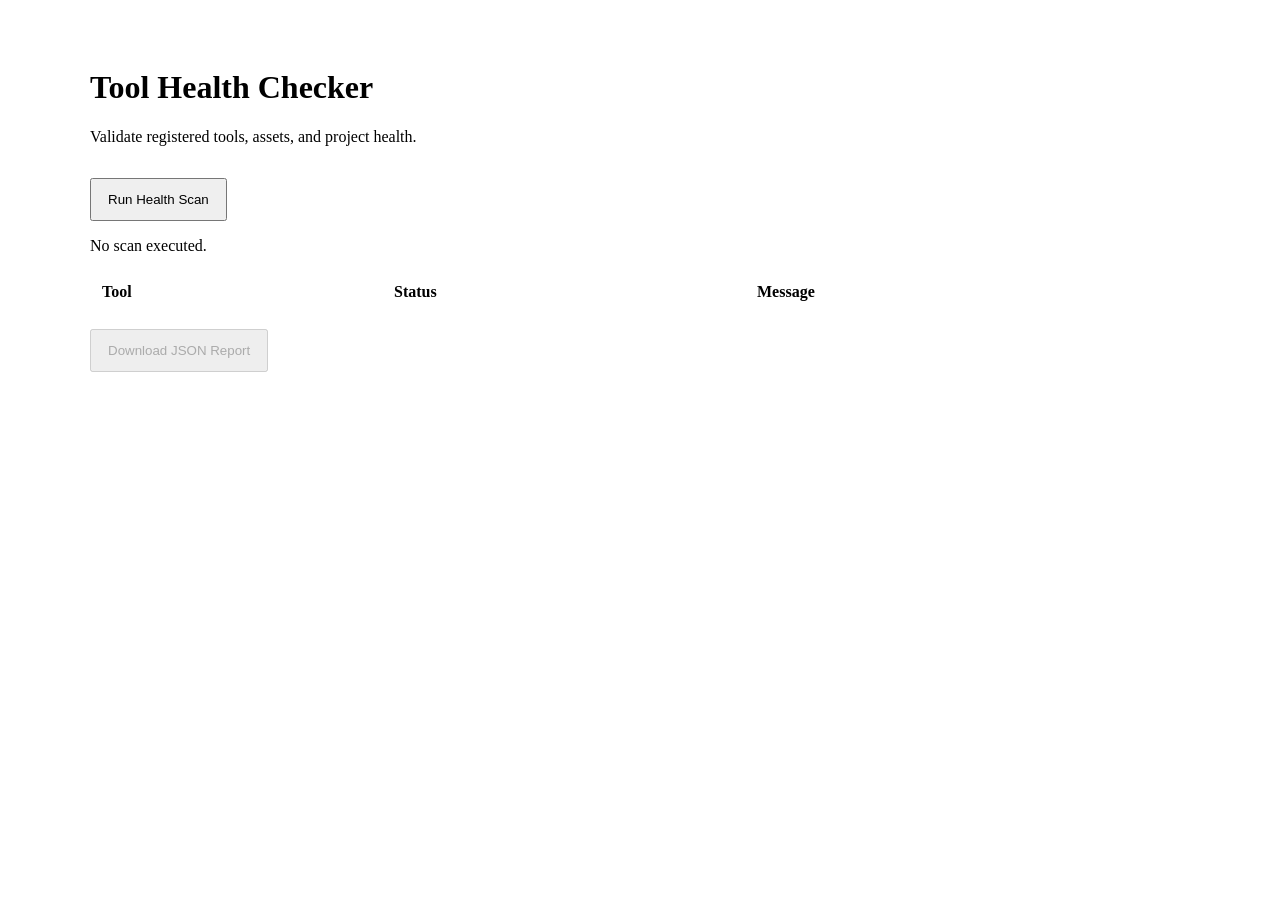
==== tools/health-checker/health-checker.html @ 3f4a290d "feat: add tool registration health scan" ====
<!DOCTYPE html>
<html lang="en">
<head>
    <meta charset="UTF-8">
    <meta name="viewport" content="width=device-width, initial-scale=1.0">
    <title>Tool Health Checker</title>

    <link rel="stylesheet" href="../../theme.css">
    <link rel="stylesheet" href="./health-checker.css">
</head>
<body>

    <div class="container">
        <h1>Tool Health Checker</h1>

        <p>
            Validate registered tools, assets, and project health.
        </p>

        <button id="runScanBtn">
            Run Health Scan
        </button>

        <div id="summary">
            No scan executed.
        </div>

        <table id="resultsTable">
            <thead>
                <tr>
                    <th>Tool</th>
                    <th>Status</th>
                    <th>Message</th>
                </tr>
            </thead>

            <tbody id="resultsBody">
            </tbody>
        </table>

        <button id="downloadJsonBtn" disabled>
            Download JSON Report
        </button>
    </div>

    <script src="../../theme.js"></script>
    <script src="./health-checker.js"></script>

</body>
</html>
---- tools/health-checker/health-checker.css ----
.container {
    max-width: 1100px;
    margin: 2rem auto;
    padding: 1rem;
}

table {
    width: 100%;
    border-collapse: collapse;
    margin-top: 1rem;
}

th,
td {
    padding: 0.75rem;
    border: 1px solid var(--border);
    text-align: left;
}

button {
    margin-top: 1rem;
    padding: 0.75rem 1rem;
    cursor: pointer;
}

#summary {
    margin-top: 1rem;
}
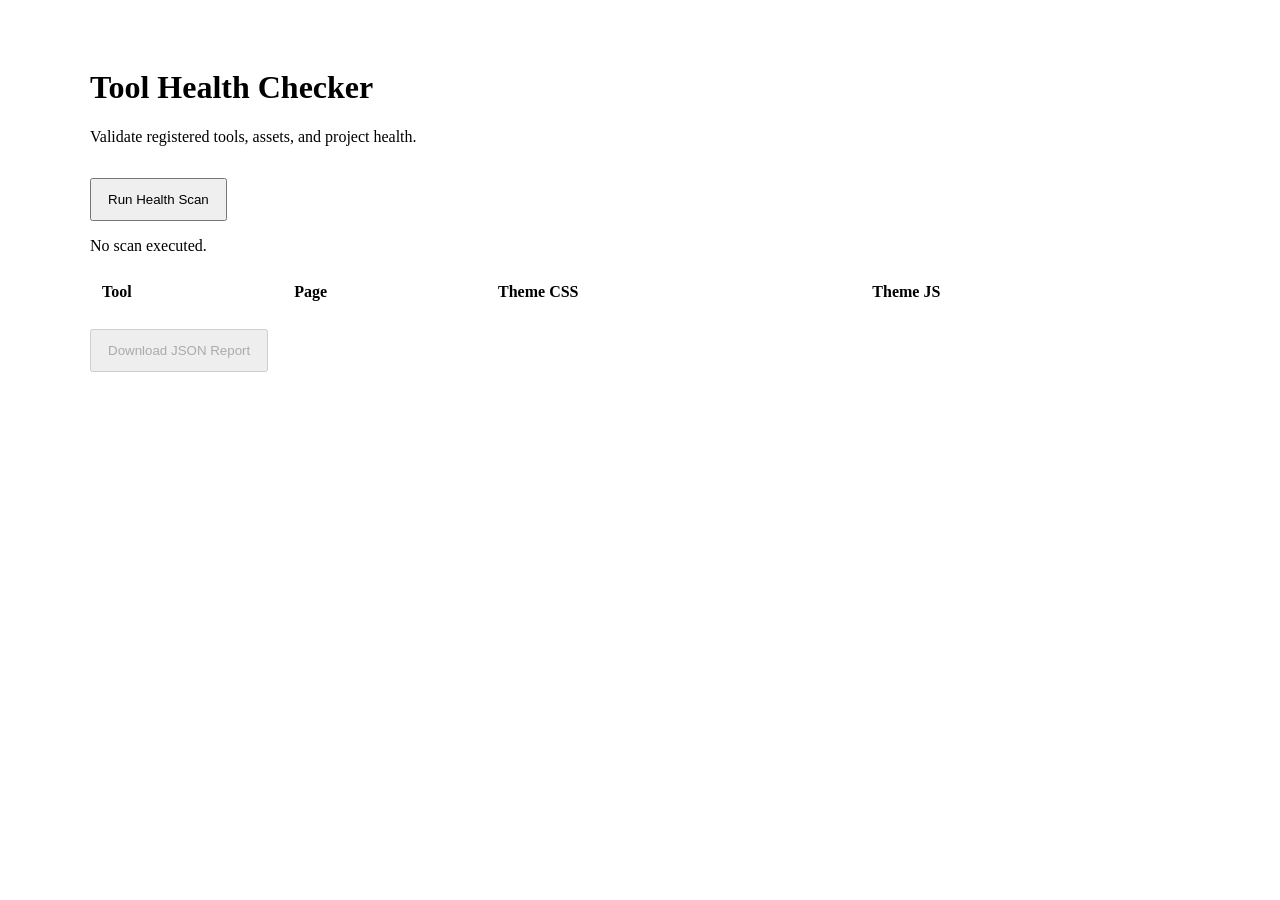
==== commit 3971bba2: "feat: add client-side tool health checker" ====
--- a/tools/health-checker/health-checker.html
+++ b/tools/health-checker/health-checker.html
@@ -29,8 +29,9 @@
             <thead>
                 <tr>
                     <th>Tool</th>
-                    <th>Status</th>
-                    <th>Message</th>
+                    <th>Page</th>
+                    <th>Theme CSS</th>
+                    <th>Theme JS</th>
                 </tr>
             </thead>
 
